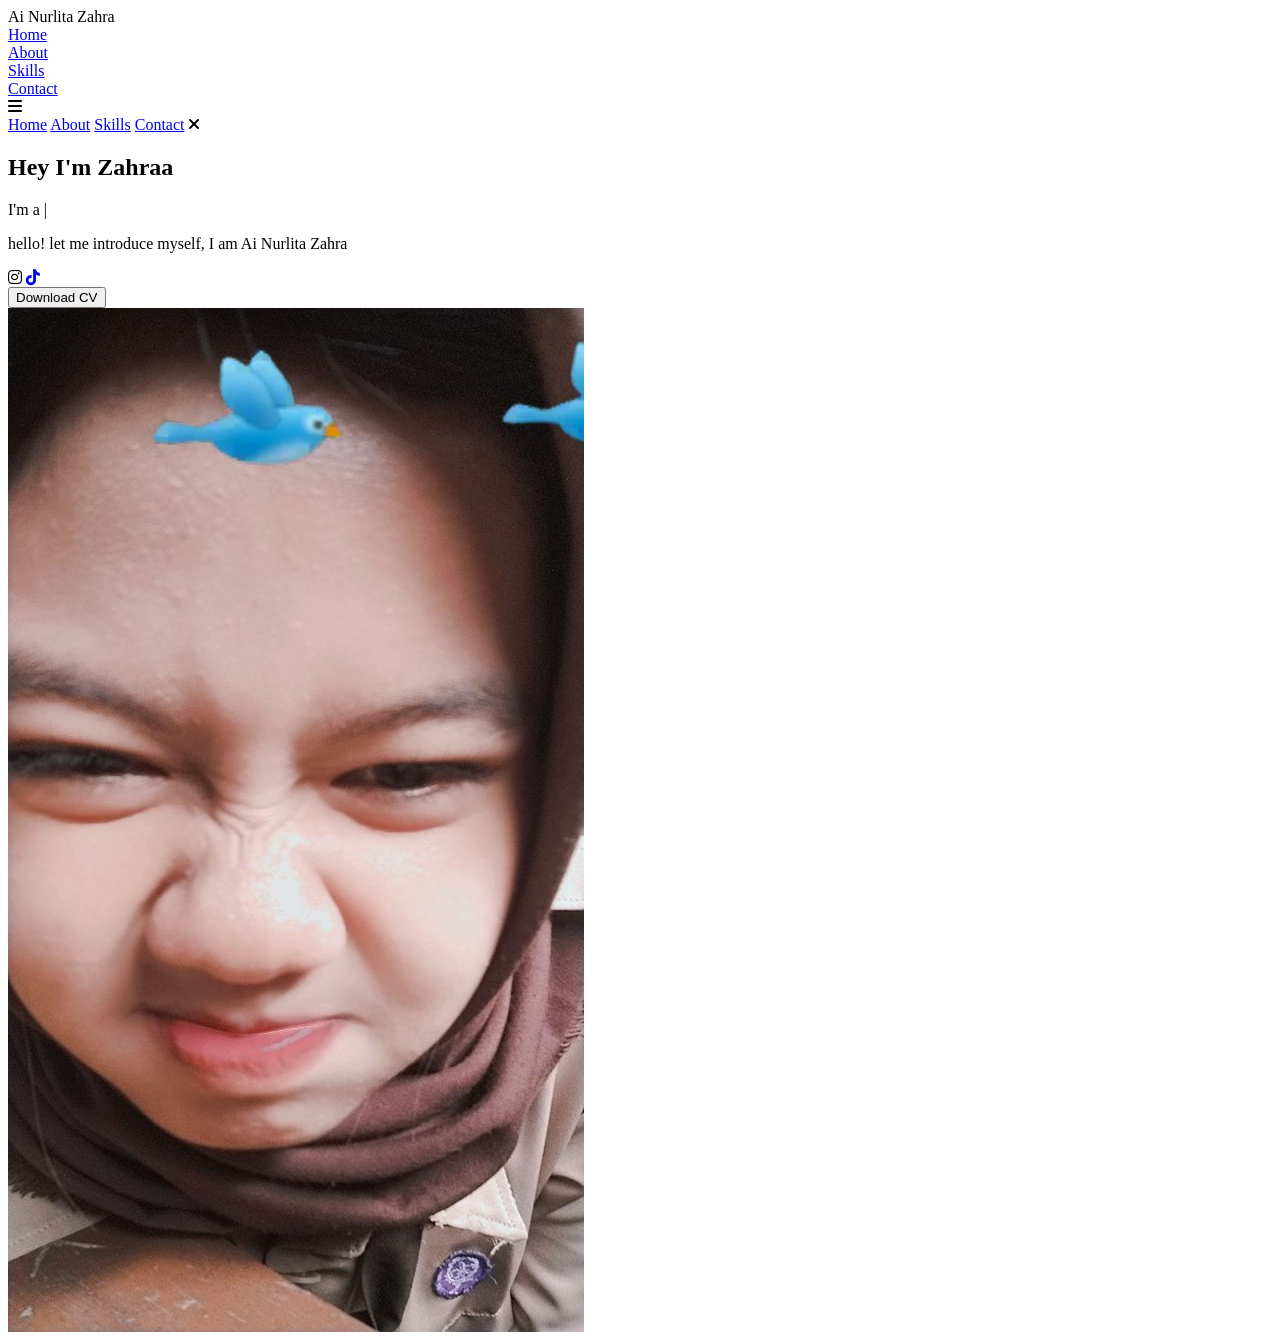
==== index.html @ 4a2eef9f "Add files via upload" ====
<!-- Subscrbe YouTube Tamzidan Mahdiyin  -->
<!DOCTYPE html>
<html lang="en">

<head>

    <!-- Pengaturan karakter encoding untuk mendukung semua karakter Unicode -->
    <meta charset="UTF-8">

    <!-- Pengaturan viewport untuk responsivitas pada perangkat mobile -->
    <meta name="viewport" content="width=device-width, initial-scale=1.0">

    <!-- 
      Import Font Awesome untuk ikon sosial media dan navigasi
      Versi 6.5.1 dipilih untuk fitur dan ikon terbaru 
    -->
    <link rel="stylesheet" href="https://cdnjs.cloudflare.com/ajax/libs/font-awesome/6.5.1/css/all.min.css">

    <!-- 
      Import AOS (Animate On Scroll) library
      Digunakan untuk membuat animasi scroll yang menarik 
    -->
    <link rel="stylesheet" href="https://unpkg.com/aos@next/dist/aos.css" />

    <!-- Import file CSS custom untuk styling tambahan -->
    <link rel="stylesheet" href="css/style.css">
    <title>Portfolio Website</title>
</head>

<body>

    <!-- 
      Navigation Section
      - Menggunakan sistem grid untuk layout
      - Includes logo dan menu navigasi
      - Responsive dengan hamburger menu untuk mobile 
    -->
    <nav>
        <div class="nav-container">

            <!-- 
              Logo dengan animasi zoom-in
              data-aos-duration: 1500ms untuk animasi yang smooth 
            -->
            <div class="logo" data-aos="zoom-in" data-aos-duration="1500">
                Ai Nurlita <span>Zahra</span>
            </div>

            <!-- 
              Navigation Links
              - Menggunakan fade-up animation dengan delays bertingkat
              - Active class untuk halaman yang sedang aktif 
            -->
            <div class="links">
                <div class="link active" data-aos="fade-up" data-aos-duration="1500" data-aos-delay="100"><a
                        href="index.html">Home</a></div>
                <div class="link" data-aos="fade-up" data-aos-duration="1500" data-aos-delay="200"><a
                        href="about.html">About</a></div>
                <div class="link" data-aos="fade-up" data-aos-duration="1500" data-aos-delay="300"><a
                        href="skill.html">Skills</a></div>
                <div class="link" data-aos="fade-up" data-aos-duration="1500" data-aos-delay="500"><a
                        href="contact.html">Contact</a></div>
            </div>
        </div>

        <!-- 
          Hamburger Menu Icon
          - Muncul pada tampilan mobile
          - Menggunakan Font Awesome icon
          - onClick handler untuk membuka menu 
        -->
        <i class="fa-solid fa-bars hamburg" onclick="hamburg()"></i>

        <!-- 
          Dropdown Menu untuk Mobile
          - Berisi link navigasi yang sama
          - Muncul ketika hamburger menu diklik
          - Includes tombol close (x) 
        -->
        <div class="dropdown">
            <div class="links">
                <a href="index.html">Home</a>
                <a href="about.html">About</a>
                <a href="skill.html">Skills</a>
                <a href="contact.html">Contact</a>
                <i class="fa-solid fa-xmark cancel" onclick="cancel()"></i>
            </div>
        </div>
    </nav>

    <!-- 
      Main Content Section
      - Menggunakan grid untuk layout dua kolom
      - Includes teks intro dan gambar profil 
    -->
    <section>
        <div class="main-container">
            <!-- 
              Content Container
              - Berisi heading, typewriter effect, dan social links
              - Setiap elemen memiliki animasi AOS yang berbeda 
            -->
            <div class="content">
                <!-- Heading dengan fade-left animation -->
                <h1 data-aos="fade-left" data-aos-duration="1500" data-aos-delay="700">Hey I'm <span>Zahraa</span>
                </h1>

                <!-- 
                  Typewriter Effect
                  - Menggunakan JavaScript untuk animasi ketik
                  - Fade-right animation untuk container 
                -->
                <div data-aos="fade-right" data-aos-duration="1500" data-aos-delay="900" class="typewriter">I'm a <span
                        class="typewriter-text"></span><label for="">|</label></div>

                <!-- Paragraf deskripsi dengan flip-down animation -->
                <p data-aos="flip-down" data-aos-duration="1500" data-aos-delay="1100">hello! let me introduce myself, I am Ai Nurlita Zahra</p>

                <!-- 
                  Social Media Links
                  - Menggunakan Font Awesome icons
                  - Fade-up animation dengan delays bertingkat 
                -->
                <div class="social-links">
                    <a data-aos="fade-up" data-aos-duration="1500" data-aos-delay="1300"><i
                            class="fa-brands fa-instagram"></i></a>
                    <a href="#" data-aos="fade-up" data-aos-duration="1500" data-aos-delay="1500"><i
                            class="fa-brands fa-tiktok"></i></a>
                    
                </div>

                <!-- 
                  Download CV Button
                  - Zoom-out animation dengan delay terpanjang
                  - Styling didefinisikan di CSS 
                -->
                <div class="btn" data-aos="zoom-out" data-aos-duration="1500" data-aos-delay="1800">
                    <button>Download CV</button>
                </div>
            </div>

            <!-- 
              Image Container
              - Menggunakan zoom-in animation
              - Durasi lebih panjang (3000ms) untuk efek dramatic 
            -->
            <div class="image" data-aos="zoom-in" data-aos-duration="3000">
                <img src="zara1.jpeg" alt="">
            </div>
        </div>
    </section>

    <!-- 
      Script Imports
      - AOS library untuk animasi
      - Custom JavaScript untuk fungsionalitas tambahan 
    -->
    <script src="https://unpkg.com/aos@next/dist/aos.js"></script>
    <script>
        // Inisialisasi AOS dengan offset 0 untuk trigger tepat waktu
        AOS.init({ offset: 0, });
    </script>
    <script src="./js/script.js"></script>
</body>

</html>
<!-- Subscrbe YouTube Tamzidan Mahdiyin  -->
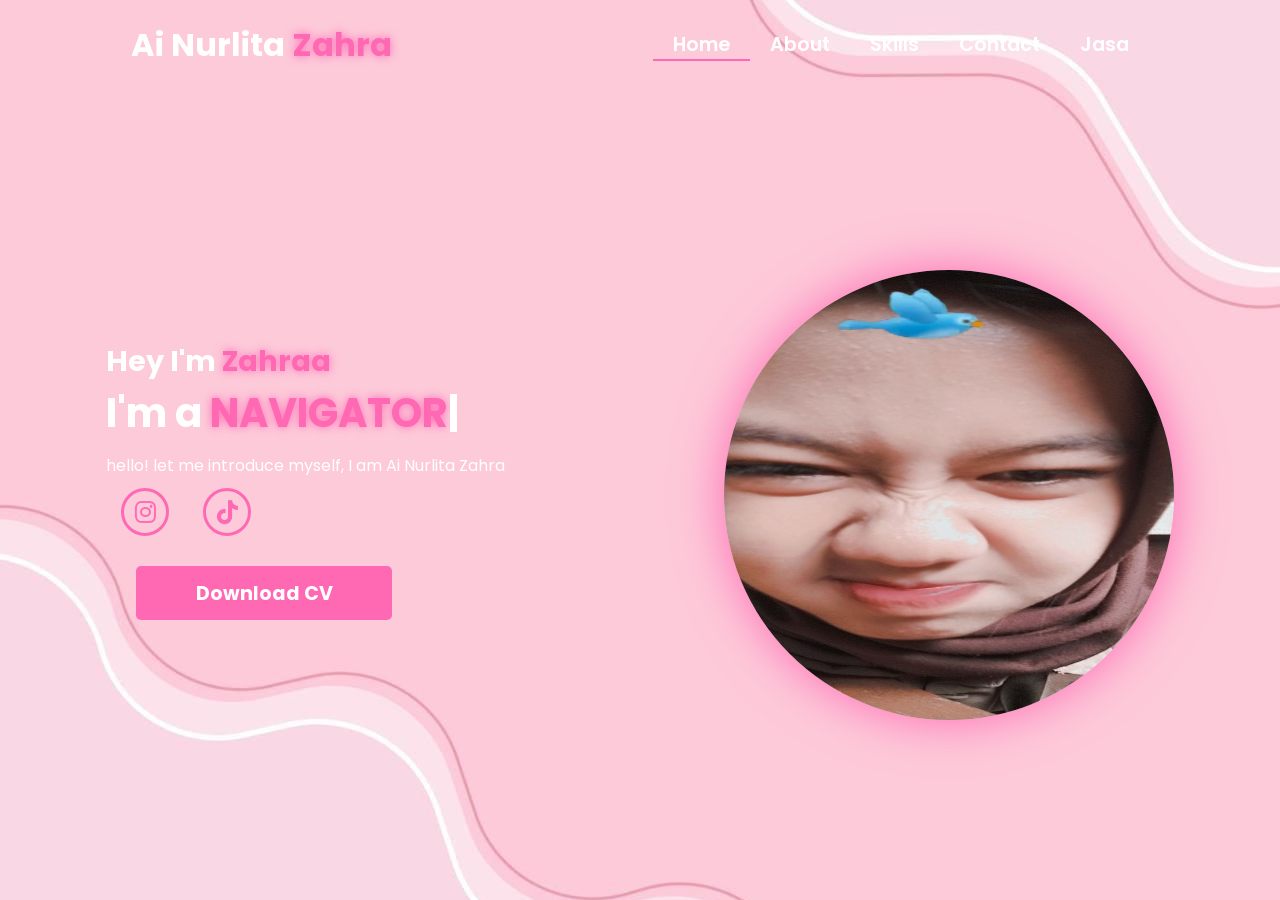
==== commit f122be4a: "Update index.html" ====
--- a/index.html
+++ b/index.html
@@ -60,6 +60,8 @@
                         href="skill.html">Skills</a></div>
                 <div class="link" data-aos="fade-up" data-aos-duration="1500" data-aos-delay="500"><a
                         href="contact.html">Contact</a></div>
+                 <div class="link" data-aos="fade-up" data-aos-duration="1500" data-aos-delay="500"><a
+                        href="jasa.html">Jasa</a></div>
             </div>
         </div>
 
@@ -83,6 +85,7 @@
                 <a href="about.html">About</a>
                 <a href="skill.html">Skills</a>
                 <a href="contact.html">Contact</a>
+                 <a href="jasa.html">Jasa</a>
                 <i class="fa-solid fa-xmark cancel" onclick="cancel()"></i>
             </div>
         </div>
@@ -164,4 +167,4 @@
 </body>
 
 </html>
-<!-- Subscrbe YouTube Tamzidan Mahdiyin  -->+<!-- Subscrbe YouTube Tamzidan Mahdiyin  -->
--- a/css/style.css
+++ b/css/style.css
@@ -0,0 +1,280 @@
+/* Subscrbe YouTube Tamzidan Mahdiyin */
+
+@import url("https://fonts.googleapis.com/css2?family=Poppins:wght@100;200;300;400;500;600&display=swap");
+
+* {
+  padding: 0;
+  margin: 0;
+  font-family: "Poppins", sans-serif;
+  box-sizing: border-box;
+}
+
+body {
+  width: 100%;
+  height: 100vh;
+  background-image: url("../img/pink.jpg");
+  overflow: hidden;
+}
+
+nav {
+  width: 100%;
+  height: 10vh;
+  position: sticky;
+}
+
+.nav-container {
+  width: 100%;
+  height: 100%;
+  display: flex;
+  justify-content: space-around;
+  align-items: center;
+}
+
+/* Subscrbe YouTube Tamzidan Mahdiyin */
+
+.logo {
+  color: white;
+  font-size: 2rem;
+  font-weight: bold;
+}
+
+.logo span {
+  color: rgb(255, 105, 180);
+  text-shadow: 0 0 10px rgb(255, 105, 180);
+}
+
+.hamburg,
+.cancel {
+  cursor: pointer;
+  position: absolute;
+  right: 15px;
+  top: 10px;
+  color: white;
+  display: none;
+  font-size: clamp(2.5rem, 0.5rem + 5vw, 3rem);
+}
+
+.nav-container .links {
+  display: flex;
+}
+
+.nav-container .links a {
+  font-size: 1.2rem;
+  color: white;
+  margin: 0 20px;
+  text-decoration: none;
+  font-weight: 550;
+  transition: 0.3s linear;
+}
+
+.nav-container .links a:hover {
+  color: rgb(255, 105, 180);
+  border-bottom: 2px solid rgb(255, 105, 180);
+}
+
+.nav-container .links .active {
+  color: rgb(255, 105, 180);
+  border-bottom: 2px solid rgb(255, 105, 180);
+}
+
+.dropdown {
+  z-index: 100;
+  position: absolute;
+  top: 0;
+  transform: translateY(-500px);
+  width: 100%;
+  height: auto;
+  backdrop-filter: blur(4px) brightness(40%);
+  box-shadow: 0 0 20px black;
+  transition: 0.2s linear;
+}
+
+.dropdown .links a {
+  display: flex;
+  color: white;
+  text-decoration: none;
+  padding: 15px 0;
+  justify-content: center;
+  align-items: center;
+  transition: 0.2s linear;
+}
+
+.dropdown .links a:hover {
+  background-color: rgb(255, 105, 180);
+}
+
+section {
+  width: 100%;
+  height: 90vh;
+}
+
+.main-container {
+  width: 100%;
+  height: 100%;
+  display: flex;
+  justify-content: space-evenly;
+  align-items: center;
+}
+
+.main-container .content {
+  color: white;
+  width: 40%;
+  min-height: 100px;
+}
+
+/* Subscrbe YouTube Tamzidan Mahdiyin */
+
+.content h1 {
+  font-size: clamp(1rem, 1rem + 5vw, 1.8rem);
+}
+
+.content h1 span {
+  font-weight: 700;
+  text-shadow: 0 0 10px rgb(255, 105, 180);
+  color: rgb(255, 105, 180);
+}
+
+.content .typewriter {
+  font-size: clamp(1rem, 1rem + 5vw, 2.5rem);
+  font-weight: 700;
+}
+
+.typewriter span {
+  color: rgb(255, 105, 180);
+  text-shadow: 0 0 10px rgb(255, 105, 180);
+}
+
+.content p {
+  font-size: clamp(0, 4rem, 0.2rem + 9vw, 1rem);
+  margin: 10px 0;
+}
+
+.social-links i {
+  display: inline-flex;
+  justify-content: center;
+  align-items: center;
+  width: 3rem;
+  height: 3rem;
+  background-color: transparent;
+  border: 0.2rem solid rgb(255, 105, 180);
+  border-radius: 50%;
+  color: rgb(255, 105, 180);
+  margin: 0 15px;
+  font-size: 1.5rem;
+  transition: 0.2s linear;
+}
+
+.social-links i:hover {
+  scale: 1.3;
+  filter: drop-shadow(0 0 10px rgb(255, 105, 180));
+  color: black;
+  background-color: rgb(255, 105, 180);
+  -webkit-filter: drop-shadow(0 0 10px rgb(255, 105, 180));
+}
+
+.content button {
+  width: 50%;
+  height: 6vh;
+  margin: 30px;
+  background-color: rgb(255, 105, 180);
+  color: white;
+  border: none;
+  outline: none;
+  font-size: 120%;
+  font-weight: 700;
+  border-radius: 5px;
+  transition: 0.2s linear;
+}
+
+.content button:hover {
+  scale: 1.1;
+  color: rgb(255, 105, 180);
+  border: 2px solid rgb(255, 105, 180);
+  background-color: transparent;
+  font-weight: 700;
+  box-shadow: 0 0 40px 5px rgb(255, 105, 180);
+}
+
+.main-container .image {
+  width: 50vh;
+  height: 50vh;
+  border-radius: 100%;
+  overflow: hidden;
+  box-shadow: 0 0 50px rgb(255, 105, 180);
+}
+
+.main-container .image img {
+  width: 100%;
+  height: 100%;
+}
+
+.main-container .image:hover {
+  animation: animate 1.5s ease-in-out infinite;
+  -webkit-animation: animate 1.5s ease-in-out infinite;
+}
+
+@keyframes animate {
+  0% {
+    scale: 1;
+  }
+  50% {
+    scale: 1.05;
+  }
+  100% {
+    scale: 1;
+  }
+}
+
+@media (max-width: 884px) {
+  nav .logo {
+    position: absolute;
+    top: 16px;
+    left: 15px;
+    font-size: 1.5rem;
+  }
+
+  .main-container {
+    display: flex;
+    flex-direction: column-reverse;
+  }
+
+  .nav-container .links {
+    display: none;
+  }
+
+  .hamburg,
+  .cancel {
+    display: block;
+  }
+
+  .main-container .content {
+    width: 80%;
+  }
+  .social-links i {
+    width: 2.5rem;
+    height: 2.5rem;
+    font-size: 1.5rem;
+  }
+
+  .main-container .image {
+    z-index: -1;
+    width: 50%;
+    height: 80%;
+  }
+}
+
+@media (max-width: 440px) {
+  .main-container .image {
+    width: 60%;
+    height: 30%;
+  }
+
+  .main-container .content {
+    width: 80%;
+  }
+
+  .main-container button {
+    margin-top: 15px;
+  }
+}
+/* Subscrbe YouTube Tamzidan Mahdiyin */
